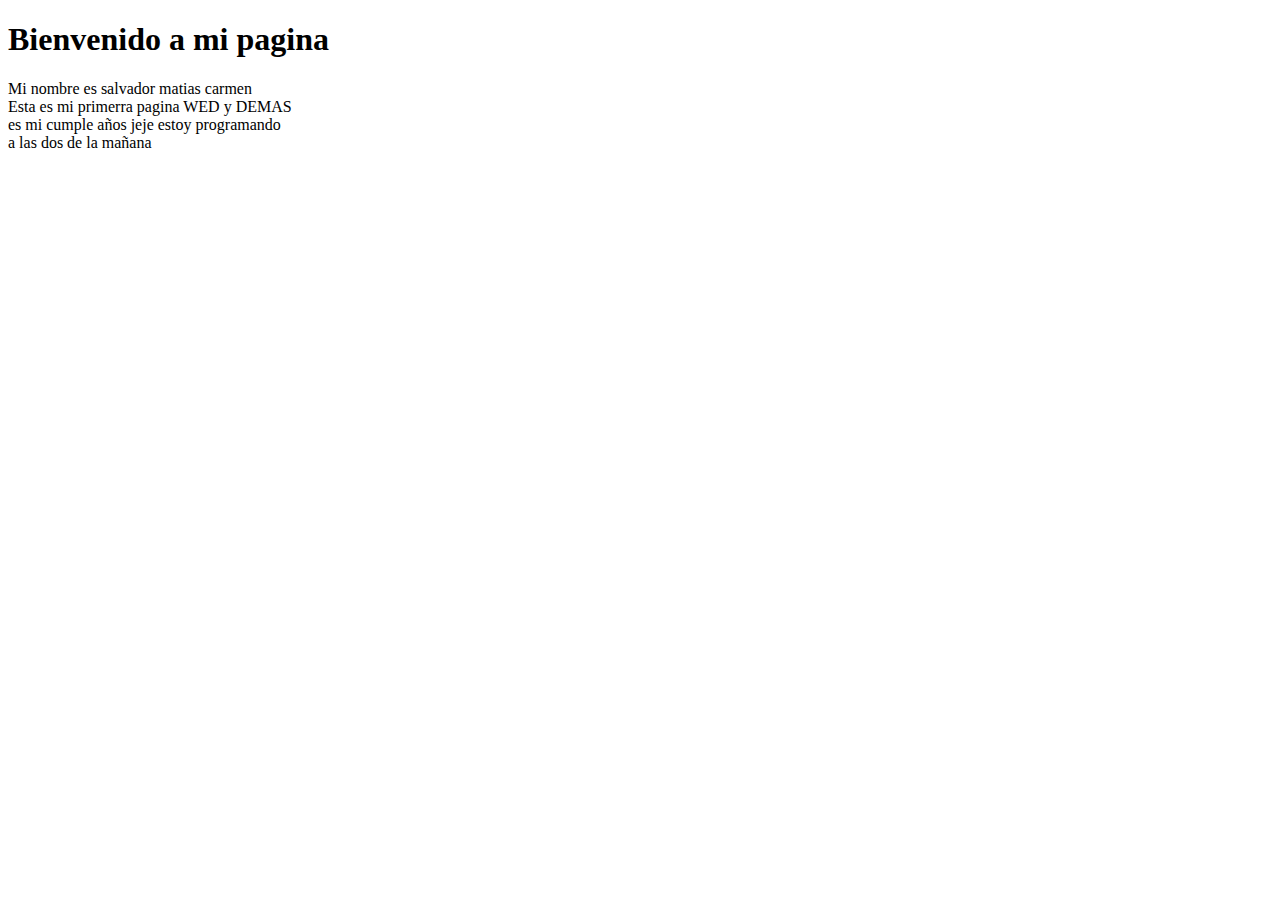
==== Bienvenido.html @ 45735639 "Add files via upload" ====
<!DOCTYPE html>
<html lang="en">
<head>
    <meta charset="UTF-8">
    <meta name="viewport" content="width=device-width, initial-scale=1.0">
    <title>Document</title>
</head>
<body>
    <h1>Bienvenido a mi pagina</h1>
    <p>Mi nombre es salvador matias carmen<br>
        Esta es mi primerra pagina WED y  DEMAS<br>
        es mi cumple años jeje estoy programando<br>
        a las dos de la mañana
    
    </p>
</body>
</html>
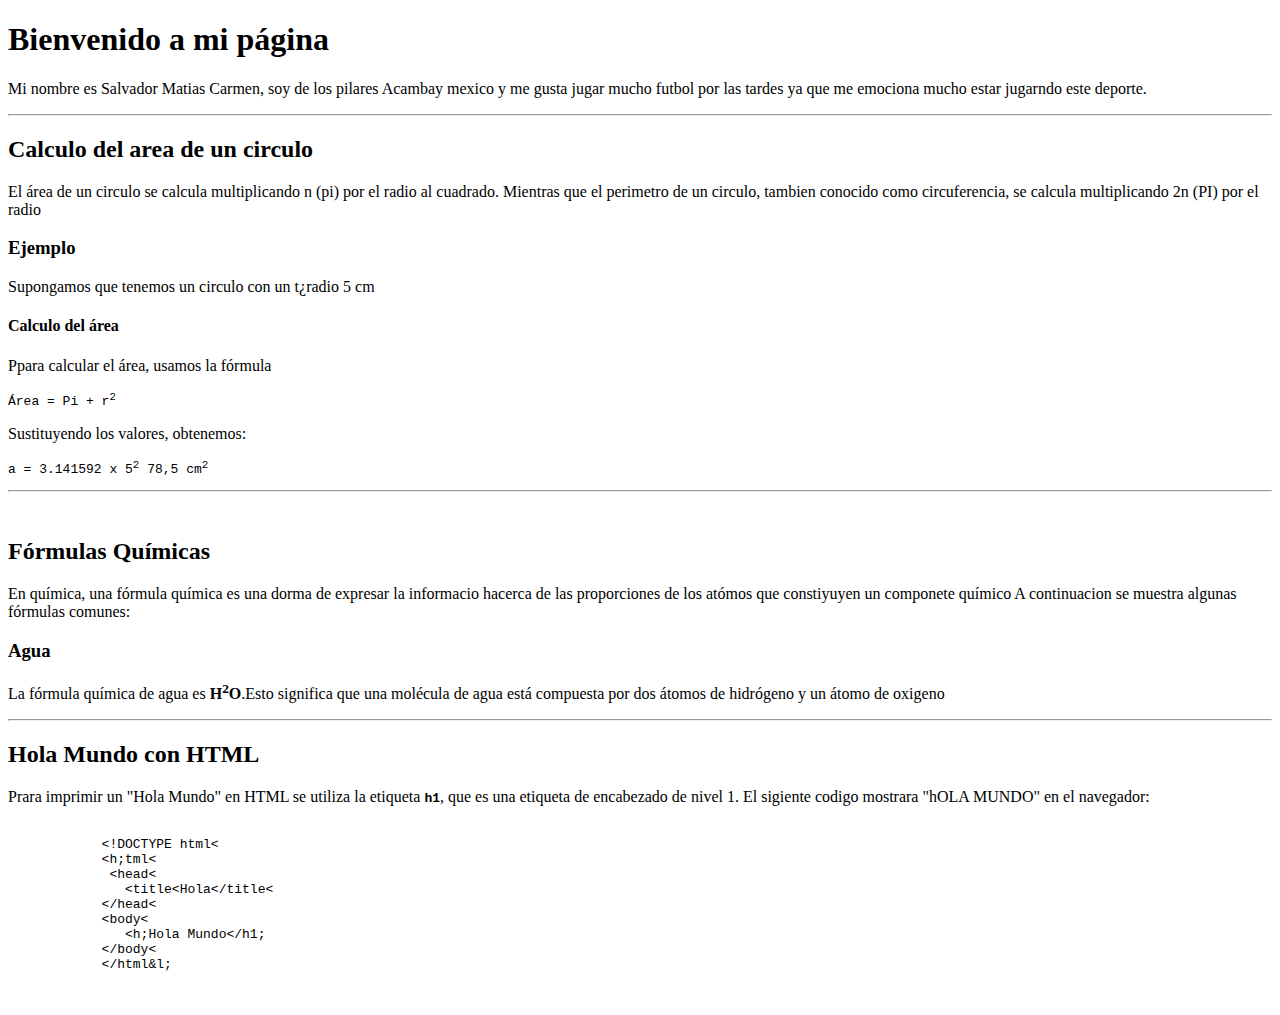
==== commit 75305305: "Add files via upload" ====
--- a/Bienvenido.html
+++ b/Bienvenido.html
@@ -6,12 +6,76 @@
     <title>Document</title>
 </head>
 <body>
-    <h1>Bienvenido a mi pagina</h1>
-    <p>Mi nombre es salvador matias carmen<br>
-        Esta es mi primerra pagina WED y  DEMAS<br>
-        es mi cumple años jeje estoy programando<br>
-        a las dos de la mañana
+    <!-- Seleccion de viencenida-->
+     <h1>Bienvenido a mi página</h1>
+     <p>
+        Mi nombre es Salvador Matias Carmen, soy 
+        de los pilares Acambay mexico y me gusta jugar 
+        mucho futbol por las tardes ya que me emociona mucho 
+        estar jugarndo este deporte.
     
-    </p>
+     </p>
+     <!--Seciion de contenido2-->
+     <hr> 
+     <h2>Calculo del area de un circulo</h2>
+     <p>
+        El área de un circulo se calcula multiplicando n (pi)
+        por el radio al cuadrado. Mientras que el perimetro de un 
+        circulo, tambien conocido como circuferencia, se calcula 
+        multiplicando 2n (PI) por el radio 
+        <h3>Ejemplo</h3>
+        <p>Supongamos que tenemos un circulo con un t¿radio 5 cm</p>
+
+        <h4>Calculo del área </h4>
+        <p>Ppara calcular el área, usamos la fórmula</p>
+        <pre>Área = Pi + r<sup>2</sup></pre>
+     <p>Sustituyendo los valores, obtenemos:</p>
+     <pre>a = 3.141592 x 5<sup>2</sup> 78,5 cm<sup>2</sup> </pre>
+
+     <!--Seccion de contenido  3  -->
+     <hr>
+     <br>
+     <h2>Fórmulas Químicas</h2>
+
+     <p>
+        En química, una fórmula química es una dorma de expresar la 
+        informacio hacerca de las proporciones de los atómos que constiyuyen un componete químico
+        A continuacion se muestra algunas fórmulas comunes:
+     </p>
+
+     <h3>Agua</h3>
+     <p>La fórmula química de agua es <strong>H<sup>2</sup>O</strong>.Esto significa
+    que una molécula de agua está compuesta por dos átomos de 
+hidrógeno y un átomo de oxigeno</p>
+
+<!--Seccion de contenido 4  -->
+     <hr>
+     <h2>Hola Mundo con HTML</h2>
+     <p>
+        Prara imprimir un "Hola Mundo" en HTML se utiliza 
+        la etiqueta <b><code>h1</code></b>, que es una etiqueta de 
+        encabezado de nivel 1. El sigiente codigo mostrara 
+        "hOLA MUNDO" en el navegador:
+     </p>
+
+     <pre>
+        <code>
+            &lt;!DOCTYPE html&lt;
+            &lth;tml&lt;
+             &lt;head&lt;
+               &lt;title&lt;Hola&lt;/title&lt;
+            &lt;/head&lt;
+            &lt;body&lt;
+               &lth;Hola Mundo&lt;/h1;
+            &lt;/body&lt;
+            &lt;/html&l;
+        </code>
+     </pre>
+
+
+
+
+
+    
 </body>
 </html>